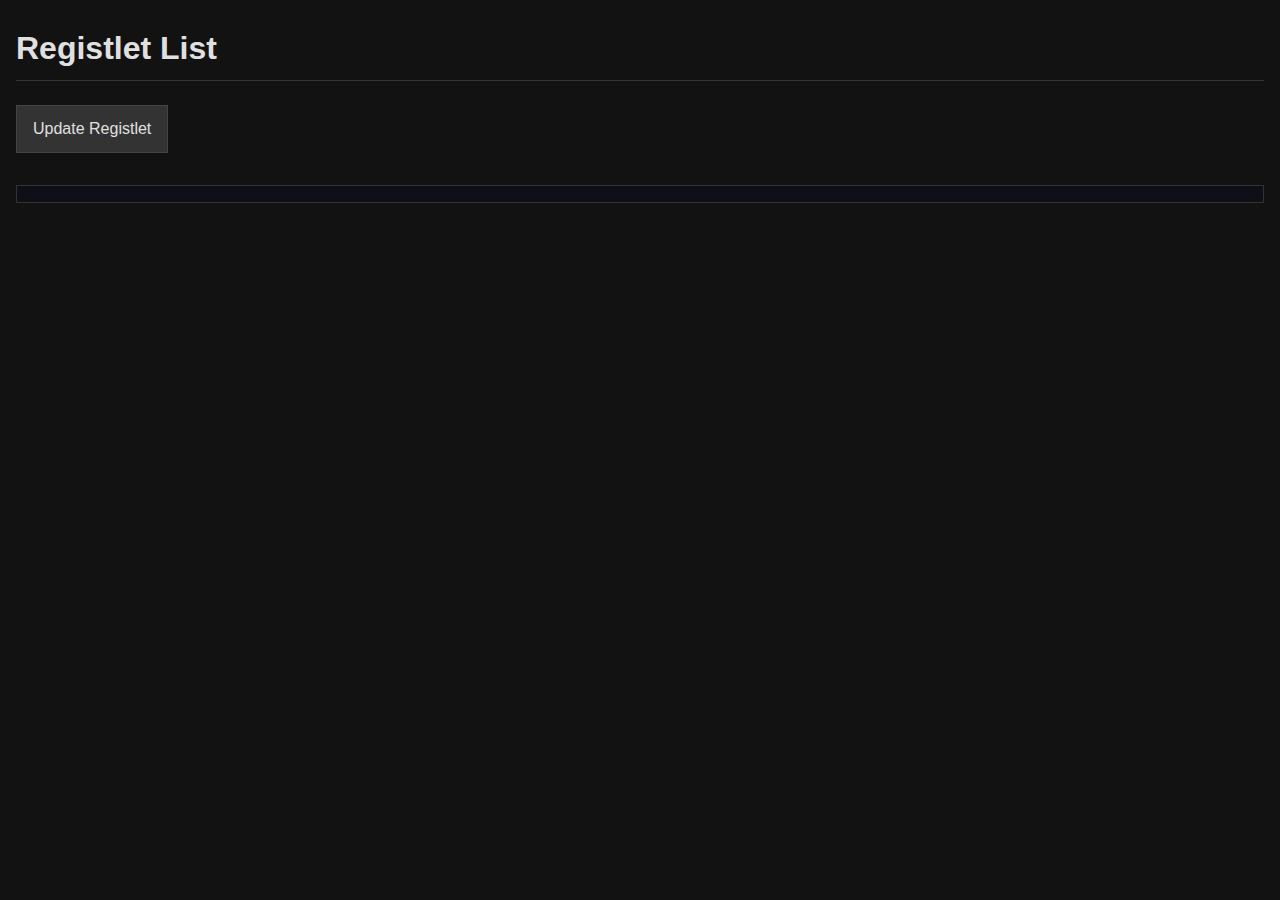
==== index.html @ 4bf0dfd5 "Fix script" ====
<!DOCTYPE html>
<html lang="en">
<head>
  <meta charset="utf-8">
  <meta name="viewport" content="width=device-width, initial-scale=1.0">
  <title>Registlet - Toram Online</title>
  <script src="./script/marked.min.js"></script>
  <link rel="stylesheet" href="./styles.css">
</head>
<body>

  <h1>Registlet List</h1>
  <br>
  <a class="button" href="./update.html">Update Registlet</a>
  <br>
  <br>

  <div class="preview" id="preview1"></div>

  <script src="./script/preview_script.js"></script>
</body>
</html>
---- styles.css ----
/* web page styles */

* {
    box-sizing: border-box;
    line-height: 1.5;
}

body {
    font-family: Arial, Helvetica, sans-serif;
    color: #e0e0e0;
    max-width: 100%;
    margin: 1rem;
    background: #121212;
}

.container {
    display: flex;
    flex-wrap: wrap;
    gap: 1rem;
}

.input-container {
    display: flex;
    flex-direction: column;
    gap: 0.5rem;
}

.button-container {
    display: flex;
    flex-direction: row;
    gap: 0.5rem;
}

label {
    font-weight: bold;
    letter-spacing: 1px;
}

.button {
    display: inline-flex;
    align-items: center;
    justify-content: center;
    font-size: 1rem;
    color: #e0e0e0;
    text-decoration: none;
    height: 3rem;
    padding: 0 1rem;
    cursor: pointer;
    background: #333;
    border: 1px solid #444;
}

.preview {
    padding: 0.5rem;
    margin-top: 0.5rem;
    background: #0D1117;
    border: 1px solid #333;
}


/* markdown styles */

h1, h2 {
	margin: 0;
	margin-top: 1.5rem;
	padding-bottom: 0.5rem;
	border-bottom: 1px solid #2F353D;
}

a {
    color: #e0e0e0 !important;
}

blockquote {
	margin: 0;
	padding-left: 1rem;
	border-left: 4px solid #3D444D;
}

code {
	padding: 0.1rem 0.2rem;
	background-color: #1E242A;
}

table {
  border-collapse: collapse;
}

tr:nth-child(even){
	background-color: #151B23;
}

th {
	background-color: #3D444D;
}

th, td {
	padding: 0.2rem 0.4rem;
	border: 1px solid #2F353D;
}

li {
    margin-bottom: 0.5rem;
}
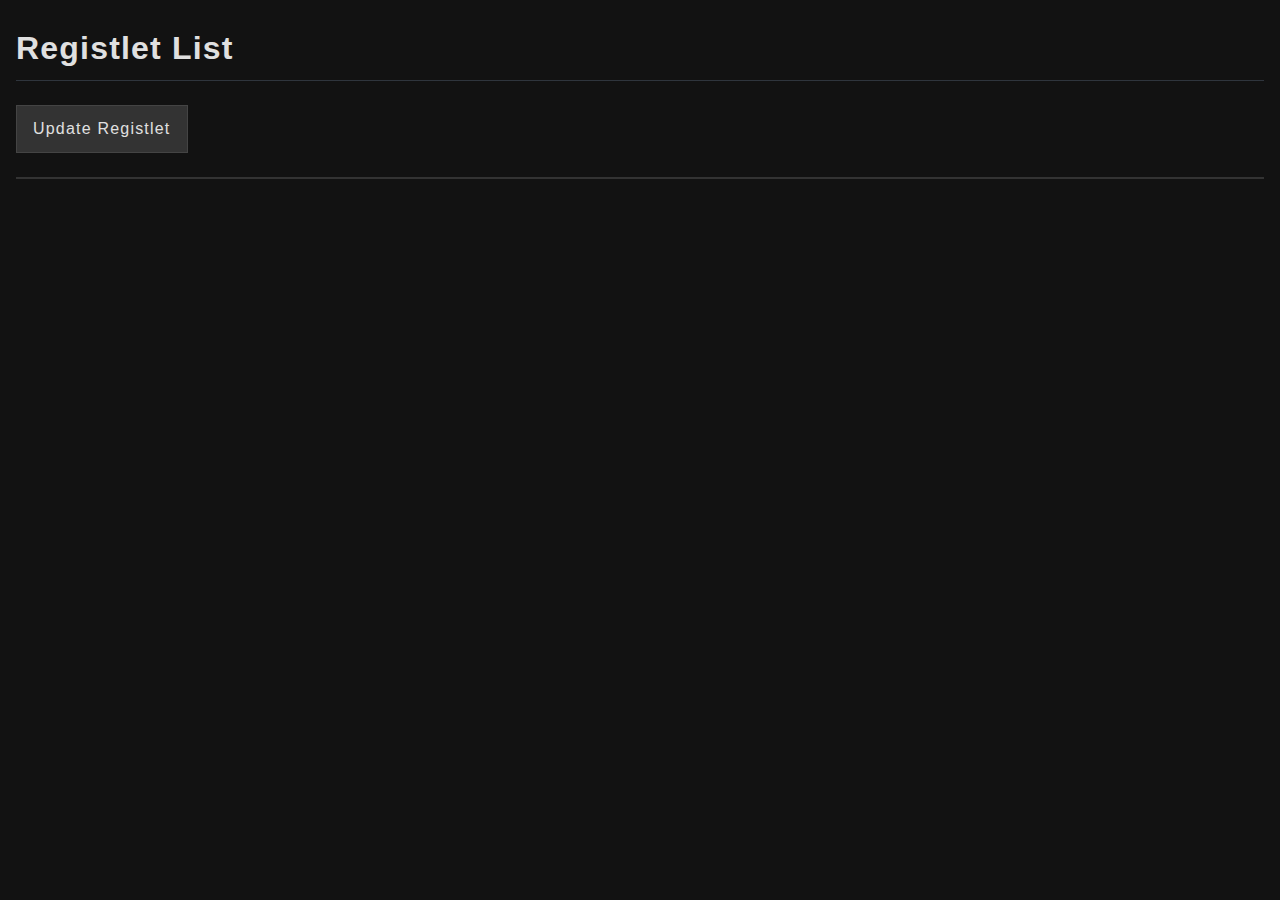
==== commit ef74beda: "Fix script to be more flexible with registlet's detail" ====
--- a/index.html
+++ b/index.html
@@ -17,6 +17,8 @@
 
   <div class="preview" id="preview1"></div>
 
+  <a class="scrollTopBtn" href="#preview1">&#8679;</a>
+
   <script src="./script/preview_script.js"></script>
 </body>
 </html>--- a/styles.css
+++ b/styles.css
@@ -1,22 +1,30 @@
 /* web page styles */
+
+@media (prefers-reduced-motion: no-preference) {
+    * {
+        scroll-behavior: smooth;
+    }
+}
 
 * {
     box-sizing: border-box;
     line-height: 1.5;
+    color: #e0e0e0;
 }
 
 body {
     font-family: Arial, Helvetica, sans-serif;
-    color: #e0e0e0;
     max-width: 100%;
     margin: 1rem;
-    background: #121212;
+    background-color: #121212;
+    letter-spacing: 1.2px;
 }
 
 .container {
     display: flex;
     flex-wrap: wrap;
     gap: 1rem;
+    margin-bottom: 1rem;
 }
 
 .input-container {
@@ -50,21 +58,57 @@
     border: 1px solid #444;
 }
 
+.container-preview {
+    display: flex;
+    gap: 1rem;
+}
+
 .preview {
-    padding: 0.5rem;
-    margin-top: 0.5rem;
     background: #0D1117;
     border: 1px solid #333;
+    padding: 0 0.8rem;
+}
+
+.left, .right {
+    overflow-y: auto;
+    overflow-x: hidden;
+    height: 90vh;
+}
+
+.left {
+    resize: horizontal;
+}
+
+.right {
+    width: 100%;
+}
+
+.scrollTopBtn {
+    display: none;
+    justify-content: center;
+    align-items: center;
+    font-size: 1.5rem;
+    position: fixed;
+    color: white;
+    bottom: 20px;
+    right: 20px;
+    width: 2.5rem;
+    height: 2.5rem;
+    border: none;
+    border-radius: 50%;
+    cursor: pointer;
+    background-color: #333;
+    text-decoration: none;
 }
 
 
 /* markdown styles */
 
 h1, h2 {
-	margin: 0;
-	margin-top: 1.5rem;
-	padding-bottom: 0.5rem;
-	border-bottom: 1px solid #2F353D;
+    margin: 0;
+    margin-top: 1.5rem;
+    padding-bottom: 0.5rem;
+    border-bottom: 1px solid #2F353D;
 }
 
 a {
@@ -72,14 +116,14 @@
 }
 
 blockquote {
-	margin: 0;
-	padding-left: 1rem;
-	border-left: 4px solid #3D444D;
+    margin: 0;
+    padding-left: 1rem;
+    border-left: 4px solid #3D444D;
 }
 
 code {
-	padding: 0.1rem 0.2rem;
-	background-color: #1E242A;
+    padding: 0.1rem 0.2rem;
+    background-color: #1E242A;
 }
 
 table {
@@ -87,18 +131,42 @@
 }
 
 tr:nth-child(even){
-	background-color: #151B23;
+    background-color: #151B23;
 }
 
 th {
-	background-color: #3D444D;
+    background-color: #3D444D;
 }
 
 th, td {
-	padding: 0.2rem 0.4rem;
-	border: 1px solid #2F353D;
+    padding: 0.2rem 0.4rem;
+    border: 1px solid #2F353D;
 }
 
 li {
     margin-bottom: 0.5rem;
+}
+
+@media only screen and (max-width: 768px) {
+    .container-preview {
+        flex-direction: column;
+    }
+
+    .left, .right {
+        width: 100%;
+    }
+
+    .left {
+        height: 100%;
+        min-height: 16vh;
+        resize: vertical;
+    }
+
+    .right {
+        height: 100%;
+    }
+
+    .scrollTopBtn {
+        display: flex;
+    }
 }